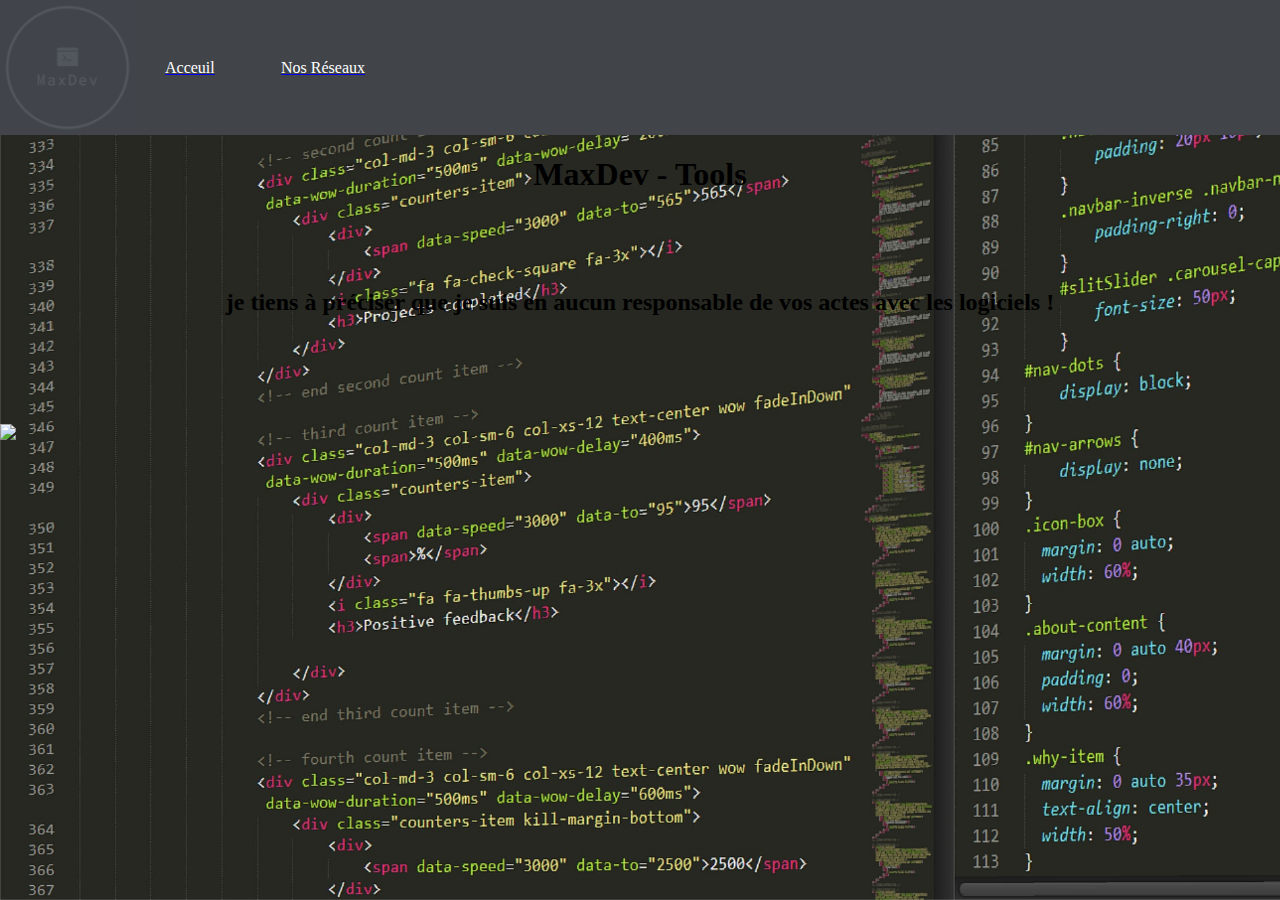
==== Tools.html @ fbb67fe6 "Add files via upload" ====
<!DOCTYPE html>
<html lang="en">
<head>
    <meta charset="UTF-8">
    <meta http-equiv="X-UA-Compatible" content="IE=edge">
    <meta name="viewport" content="width=device-width, initial-scale=1.0">
    <link rel="stylesheet" href="css/style.css">
    <link rel="icon" type="image/png" sizes="16x16" href="images/favicon.png">
    <title>MaxDev - Tools</title>
</head>
<body>
    <section class="top-page">
        <header>
            <img class="logo" src="image/logo.png" alt="logo du site">
            <nav class="nav">
                <a href="html/index.html"><li>Acceuil</li></a>
                <a href="https://rekonise.com/nos-reseaux-849nm" target="_blank"><li>Nos Réseaux</li></a>
            </nav>

        </header>
        <div class="landing-page"></div>
    <h1 class="big-title" align="center">MaxDev - Tools</h1>
    <br>
    <br>
    <br>
    <h2 class="big-title" align="center">je tiens à préciser que je suis en aucun responsable de vos actes avec les logiciels !</h2>
    <br>
    <br>
    <br>
    <h1 class="align-center" ><a href="https://rekonise.com/shares-bot-waxr1" target="_blank">
        <img class="arrondi" src="image/Sharebot.jpg" ></a></h1>
</body>
</html>
---- css/style.css ----
/* slide top */
@-webkit-keyframes slide-top {
    0% {
      -webkit-transform: translateY(0);
              transform: translateY(0);
    }
    100% {
      -webkit-transform: translateY(-100px);
              transform: translateY(-100px);
    }
  }
  @keyframes slide-top {
    0% {
      -webkit-transform: translateY(0);
              transform: translateY(0);
    }
    100% {
      -webkit-transform: translateY(-100px);
              transform: translateY(-100px);
    }
  }
  /* slide top */
/* slide right */
@-webkit-keyframes slide-right {
    0% {
      -webkit-transform: translateX(0);
              transform: translateX(0);
    }
    100% {
      -webkit-transform: translateX(100px);
              transform: translateX(100px);
    }
  }
  @keyframes slide-right {
    0% {
      -webkit-transform: translateX(0);
              transform: translateX(0);
    }
    100% {
      -webkit-transform: translateX(100px);
              transform: translateX(100px);
    }
  }
/* slide right */  



body{
    margin: 0 auto;
}

header img{
    width: 135px;
}

header {
    display: flex;
    background-color: rgba(65,69,74,255);
    align-items: center;
    
}

section.top-page {
    background: url('../image/background2.jpg');
    background-size: cover;
    background-position-y: 0px;
    height: 100vh;
}
/* menu de navigation */

nav.nav {
    display: flex;
    justify-content: space-between;
    list-style: none;
    width: 200px;
    margin-left: 30px;
}

nav.nav li {
    color: white;
}

.white {
    display: flex;
    color: whitesmoke;
    -webkit-animation: slide-right 0.5s cubic-bezier(0.250, 0.460, 0.450, 0.940) both;
    animation: slide-right 0.5s cubic-bezier(0.250, 0.460, 0.450, 0.940) both;
}

.slide-top {
	-webkit-animation: slide-top 0.5s cubic-bezier(0.250, 0.460, 0.450, 0.940) both;
	        animation: slide-top 0.5s cubic-bezier(0.250, 0.460, 0.450, 0.940) both;
}
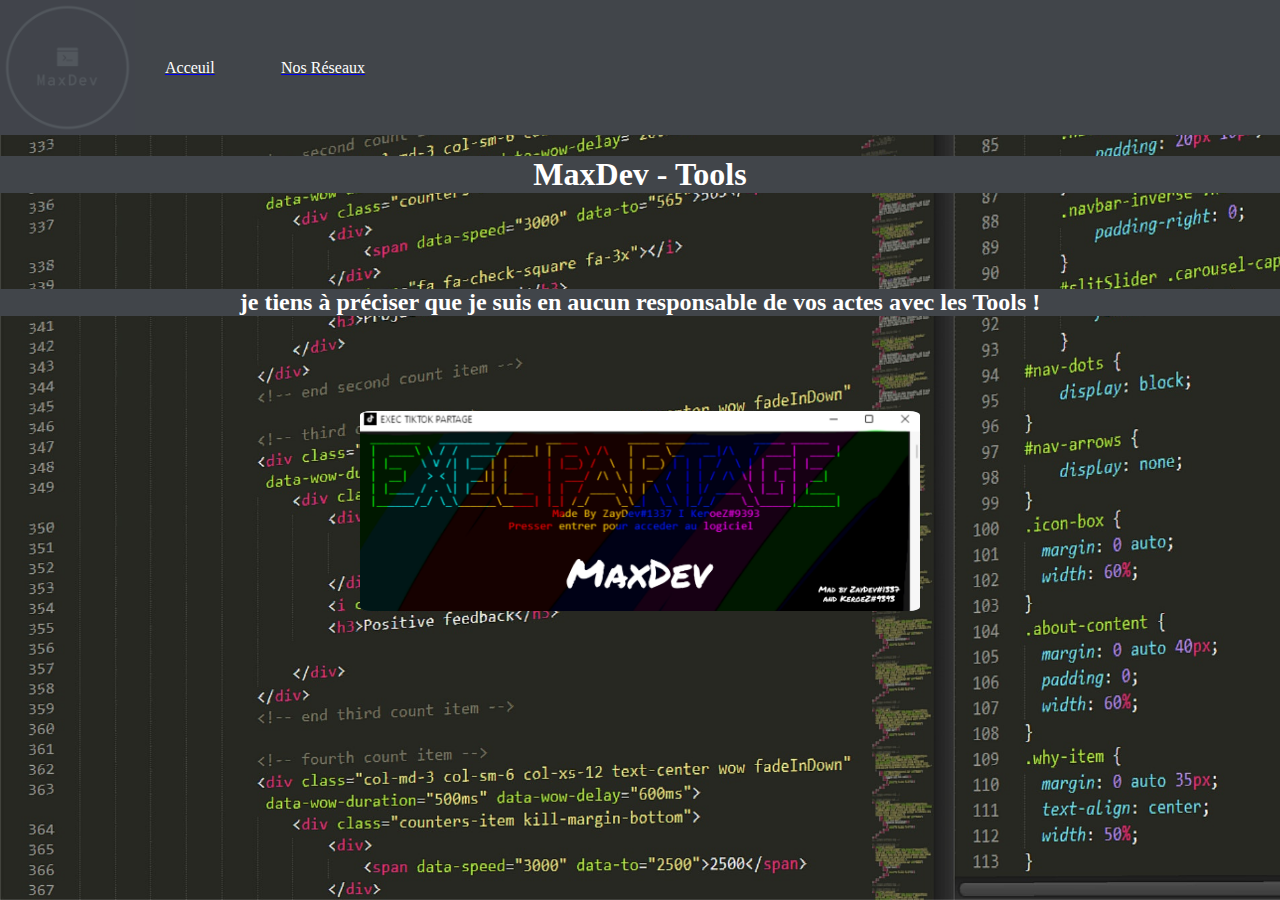
==== commit d436439c: "Update Tools.html" ====
--- a/Tools.html
+++ b/Tools.html
@@ -13,7 +13,7 @@
         <header>
             <img class="logo" src="image/logo.png" alt="logo du site">
             <nav class="nav">
-                <a href="html/index.html"><li>Acceuil</li></a>
+                <a href="index.html"><li>Acceuil</li></a>
                 <a href="https://rekonise.com/nos-reseaux-849nm" target="_blank"><li>Nos Réseaux</li></a>
             </nav>
 
@@ -23,11 +23,11 @@
     <br>
     <br>
     <br>
-    <h2 class="big-title" align="center">je tiens à préciser que je suis en aucun responsable de vos actes avec les logiciels !</h2>
+    <h2 class="big-title" align="center">je tiens à préciser que je suis en aucun responsable de vos actes avec les Tools !</h2>
     <br>
     <br>
     <br>
     <h1 class="align-center" ><a href="https://rekonise.com/shares-bot-waxr1" target="_blank">
         <img class="arrondi" src="image/Sharebot.jpg" ></a></h1>
 </body>
-</html>+</html>
--- a/css/style.css
+++ b/css/style.css
@@ -1,93 +1,158 @@
-/* slide top */
-@-webkit-keyframes slide-top {
-    0% {
-      -webkit-transform: translateY(0);
-              transform: translateY(0);
-    }
-    100% {
-      -webkit-transform: translateY(-100px);
-              transform: translateY(-100px);
-    }
-  }
-  @keyframes slide-top {
-    0% {
-      -webkit-transform: translateY(0);
-              transform: translateY(0);
-    }
-    100% {
-      -webkit-transform: translateY(-100px);
-              transform: translateY(-100px);
-    }
-  }
-  /* slide top */
-/* slide right */
-@-webkit-keyframes slide-right {
-    0% {
-      -webkit-transform: translateX(0);
-              transform: translateX(0);
-    }
-    100% {
-      -webkit-transform: translateX(100px);
-              transform: translateX(100px);
-    }
-  }
-  @keyframes slide-right {
-    0% {
-      -webkit-transform: translateX(0);
-              transform: translateX(0);
-    }
-    100% {
-      -webkit-transform: translateX(100px);
-              transform: translateX(100px);
-    }
-  }
-/* slide right */  
-
-
-
-body{
-    margin: 0 auto;
-}
-
-header img{
-    width: 135px;
-}
-
-header {
-    display: flex;
-    background-color: rgba(65,69,74,255);
-    align-items: center;
-    
-}
-
-section.top-page {
-    background: url('../image/background2.jpg');
-    background-size: cover;
-    background-position-y: 0px;
-    height: 100vh;
-}
-/* menu de navigation */
-
-nav.nav {
-    display: flex;
-    justify-content: space-between;
-    list-style: none;
-    width: 200px;
-    margin-left: 30px;
-}
-
-nav.nav li {
-    color: white;
-}
-
-.white {
-    display: flex;
-    color: whitesmoke;
-    -webkit-animation: slide-right 0.5s cubic-bezier(0.250, 0.460, 0.450, 0.940) both;
-    animation: slide-right 0.5s cubic-bezier(0.250, 0.460, 0.450, 0.940) both;
-}
-
-.slide-top {
-	-webkit-animation: slide-top 0.5s cubic-bezier(0.250, 0.460, 0.450, 0.940) both;
-	        animation: slide-top 0.5s cubic-bezier(0.250, 0.460, 0.450, 0.940) both;
-}+/* slide top */
+@-webkit-keyframes slide-top {
+    0% {
+      -webkit-transform: translateY(0);
+              transform: translateY(0);
+    }
+    100% {
+      -webkit-transform: translateY(-100px);
+              transform: translateY(-100px);
+    }
+  }
+  @keyframes slide-top {
+    0% {
+      -webkit-transform: translateY(0);
+              transform: translateY(0);
+    }
+    100% {
+      -webkit-transform: translateY(-100px);
+              transform: translateY(-100px);
+    }
+  }
+  /* slide top */
+/* slide right */
+@-webkit-keyframes slide-right {
+    0% {
+      -webkit-transform: translateX(0);
+              transform: translateX(0);
+    }
+    100% {
+      -webkit-transform: translateX(100px);
+              transform: translateX(100px);
+    }
+  }
+  @keyframes slide-right {
+    0% {
+      -webkit-transform: translateX(0);
+              transform: translateX(0);
+    }
+    100% {
+      -webkit-transform: translateX(100px);
+              transform: translateX(100px);
+    }
+  }
+/* slide right */  
+/* slide bottom */
+@-webkit-keyframes slide-bottom {
+  0% {
+    -webkit-transform: translateY(0);
+            transform: translateY(0);
+  }
+  100% {
+    -webkit-transform: translateY(100px);
+            transform: translateY(100px);
+  }
+}
+@keyframes slide-bottom {
+  0% {
+    -webkit-transform: translateY(0);
+            transform: translateY(0);
+  }
+  100% {
+    -webkit-transform: translateY(100px);
+            transform: translateY(100px);
+  }
+}
+/* slide bottom */
+
+
+
+body{
+    margin: 0 auto;
+}
+
+header img{
+    width: 135px;
+}
+
+header {
+    display: flex;
+    background-color: rgba(65,69,74,255);
+    align-items: center;
+    
+}
+
+section.middle li.big-titles {
+  content: url(https://google.com);
+}
+section.top-page {
+    background: url('/image/background2.jpg');
+    background-size: cover;
+    background-position-y: 0px;
+    height: 100vh;
+}
+/* menu de navigation */
+
+nav.nav {
+    display: flex;
+    justify-content: space-between;
+    list-style: none;
+    width: 200px;
+    margin-left: 30px;
+}
+
+nav.nav li {
+    color: white;
+}
+
+li.tool{
+  display: flex;
+  justify-content: space-between;
+  list-style: none;
+  width: 200px;
+  margin-left: 50px;
+  color: white;
+}
+
+li.prog{
+  font-size: large;
+  margin-left: 50px;
+  color: white;
+  -webkit-animation: slide-bottom 0.5s cubic-bezier(0.250, 0.460, 0.450, 0.940) reverse both;
+	        animation: slide-bottom 0.5s cubic-bezier(0.250, 0.460, 0.450, 0.940) reverse both;
+}
+
+.big-title {
+background-color: rgba(65,69,74,255);
+  color: white;
+    -webkit-animation: slide-bottom 0.5s cubic-bezier(0.250, 0.460, 0.450, 0.940) reverse both;
+	        animation: slide-bottom 0.5s cubic-bezier(0.250, 0.460, 0.450, 0.940) reverse both;
+        }
+
+
+.white {
+    display: flex;
+    color: whitesmoke;
+    -webkit-animation: slide-right 0.5s cubic-bezier(0.250, 0.460, 0.450, 0.940) both;
+    animation: slide-right 0.5s cubic-bezier(0.250, 0.460, 0.450, 0.940) both;
+}
+
+.slide-top {
+	-webkit-animation: slide-top 0.5s cubic-bezier(0.250, 0.460, 0.450, 0.940) both;
+	        animation: slide-top 0.5s cubic-bezier(0.250, 0.460, 0.450, 0.940) both;
+}
+
+.arrondi {
+
+  height: 200px;
+  border-radius: 2%;
+    background-color: rgba(65,69,74,255);
+      color: white;
+        -webkit-animation: slide-bottom 0.5s cubic-bezier(0.250, 0.460, 0.450, 0.940) reverse both;
+              animation: slide-bottom 0.5s cubic-bezier(0.250, 0.460, 0.450, 0.940) reverse both;
+          }
+
+          
+.align-center {
+  text-align: center;
+}
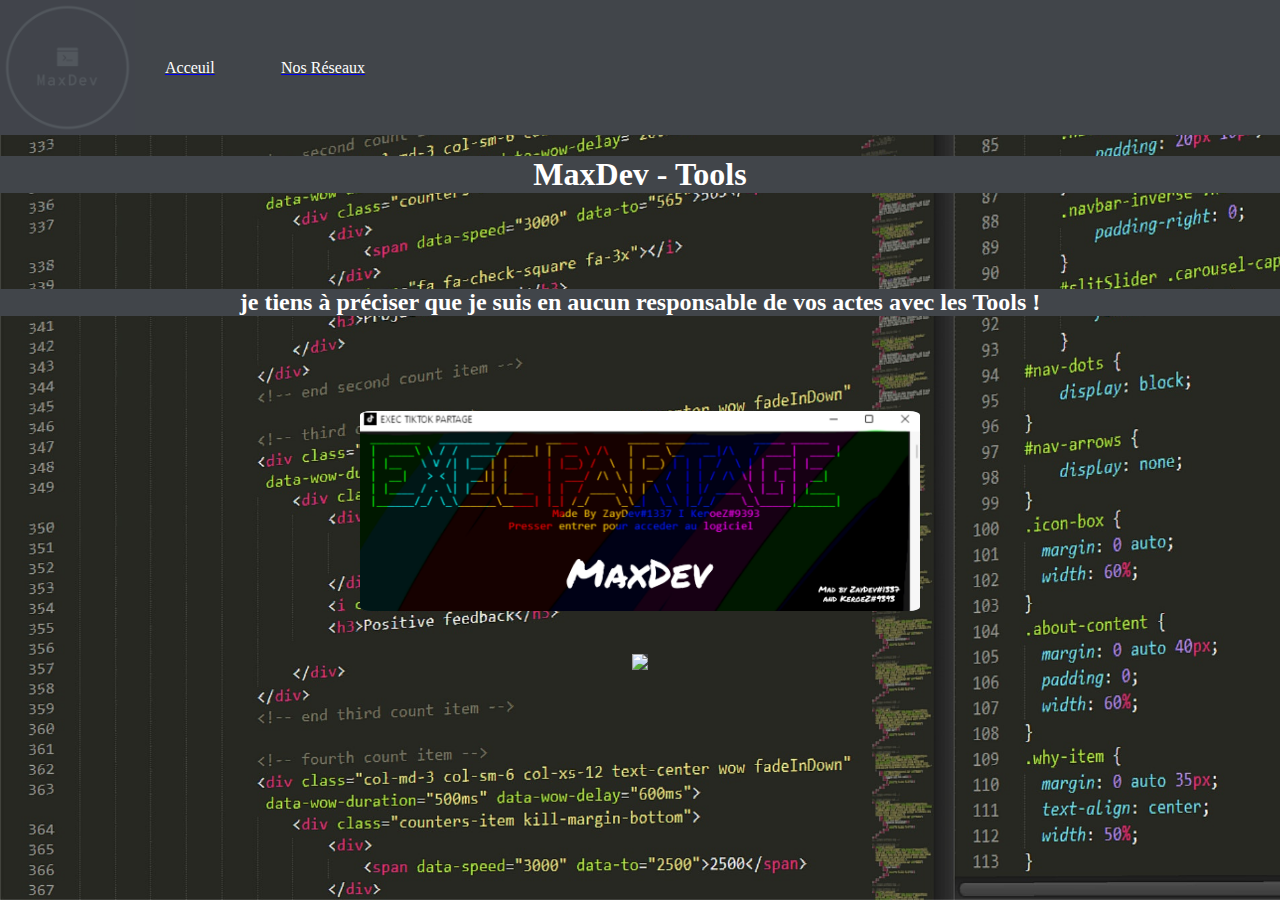
==== commit e9cca088: "Update Tools.html" ====
--- a/Tools.html
+++ b/Tools.html
@@ -1,5 +1,5 @@
 <!DOCTYPE html>
-<html lang="en">
+<html lang="fr">
 <head>
     <meta charset="UTF-8">
     <meta http-equiv="X-UA-Compatible" content="IE=edge">
@@ -29,5 +29,8 @@
     <br>
     <h1 class="align-center" ><a href="https://rekonise.com/shares-bot-waxr1" target="_blank">
         <img class="arrondi" src="image/Sharebot.jpg" ></a></h1>
+        <h1 class="align-center" ><a href="fichier/ytbotvue" target="_blank">
+            <img class="arrondi" src="image/YT-VIEWS-BOT.png" ></a></h1>
+    </section>
 </body>
 </html>
--- a/css/style.css
+++ b/css/style.css
@@ -1,47 +1,3 @@
-/* slide top */
-@-webkit-keyframes slide-top {
-    0% {
-      -webkit-transform: translateY(0);
-              transform: translateY(0);
-    }
-    100% {
-      -webkit-transform: translateY(-100px);
-              transform: translateY(-100px);
-    }
-  }
-  @keyframes slide-top {
-    0% {
-      -webkit-transform: translateY(0);
-              transform: translateY(0);
-    }
-    100% {
-      -webkit-transform: translateY(-100px);
-              transform: translateY(-100px);
-    }
-  }
-  /* slide top */
-/* slide right */
-@-webkit-keyframes slide-right {
-    0% {
-      -webkit-transform: translateX(0);
-              transform: translateX(0);
-    }
-    100% {
-      -webkit-transform: translateX(100px);
-              transform: translateX(100px);
-    }
-  }
-  @keyframes slide-right {
-    0% {
-      -webkit-transform: translateX(0);
-              transform: translateX(0);
-    }
-    100% {
-      -webkit-transform: translateX(100px);
-              transform: translateX(100px);
-    }
-  }
-/* slide right */  
 /* slide bottom */
 @-webkit-keyframes slide-bottom {
   0% {
@@ -66,7 +22,7 @@
 /* slide bottom */
 
 
-
+/* top - page */
 body{
     margin: 0 auto;
 }
@@ -81,16 +37,13 @@
     align-items: center;
     
 }
-
-section.middle li.big-titles {
-  content: url(https://google.com);
-}
 section.top-page {
-    background: url('/image/background2.jpg');
+    background: url('../image/background2.jpg');
     background-size: cover;
     background-position-y: 0px;
     height: 100vh;
 }
+/* top - page */
 /* menu de navigation */
 
 nav.nav {
@@ -105,54 +58,24 @@
     color: white;
 }
 
-li.tool{
-  display: flex;
-  justify-content: space-between;
-  list-style: none;
-  width: 200px;
-  margin-left: 50px;
-  color: white;
-}
-
-li.prog{
-  font-size: large;
-  margin-left: 50px;
-  color: white;
-  -webkit-animation: slide-bottom 0.5s cubic-bezier(0.250, 0.460, 0.450, 0.940) reverse both;
-	        animation: slide-bottom 0.5s cubic-bezier(0.250, 0.460, 0.450, 0.940) reverse both;
-}
-
 .big-title {
+  text-align: center;
 background-color: rgba(65,69,74,255);
   color: white;
     -webkit-animation: slide-bottom 0.5s cubic-bezier(0.250, 0.460, 0.450, 0.940) reverse both;
 	        animation: slide-bottom 0.5s cubic-bezier(0.250, 0.460, 0.450, 0.940) reverse both;
         }
 
-
-.white {
-    display: flex;
-    color: whitesmoke;
-    -webkit-animation: slide-right 0.5s cubic-bezier(0.250, 0.460, 0.450, 0.940) both;
-    animation: slide-right 0.5s cubic-bezier(0.250, 0.460, 0.450, 0.940) both;
-}
-
-.slide-top {
-	-webkit-animation: slide-top 0.5s cubic-bezier(0.250, 0.460, 0.450, 0.940) both;
-	        animation: slide-top 0.5s cubic-bezier(0.250, 0.460, 0.450, 0.940) both;
-}
-
 .arrondi {
 
-  height: 200px;
+  height: 200px ;
   border-radius: 2%;
     background-color: rgba(65,69,74,255);
       color: white;
         -webkit-animation: slide-bottom 0.5s cubic-bezier(0.250, 0.460, 0.450, 0.940) reverse both;
               animation: slide-bottom 0.5s cubic-bezier(0.250, 0.460, 0.450, 0.940) reverse both;
           }
-
-          
+         
 .align-center {
   text-align: center;
 }
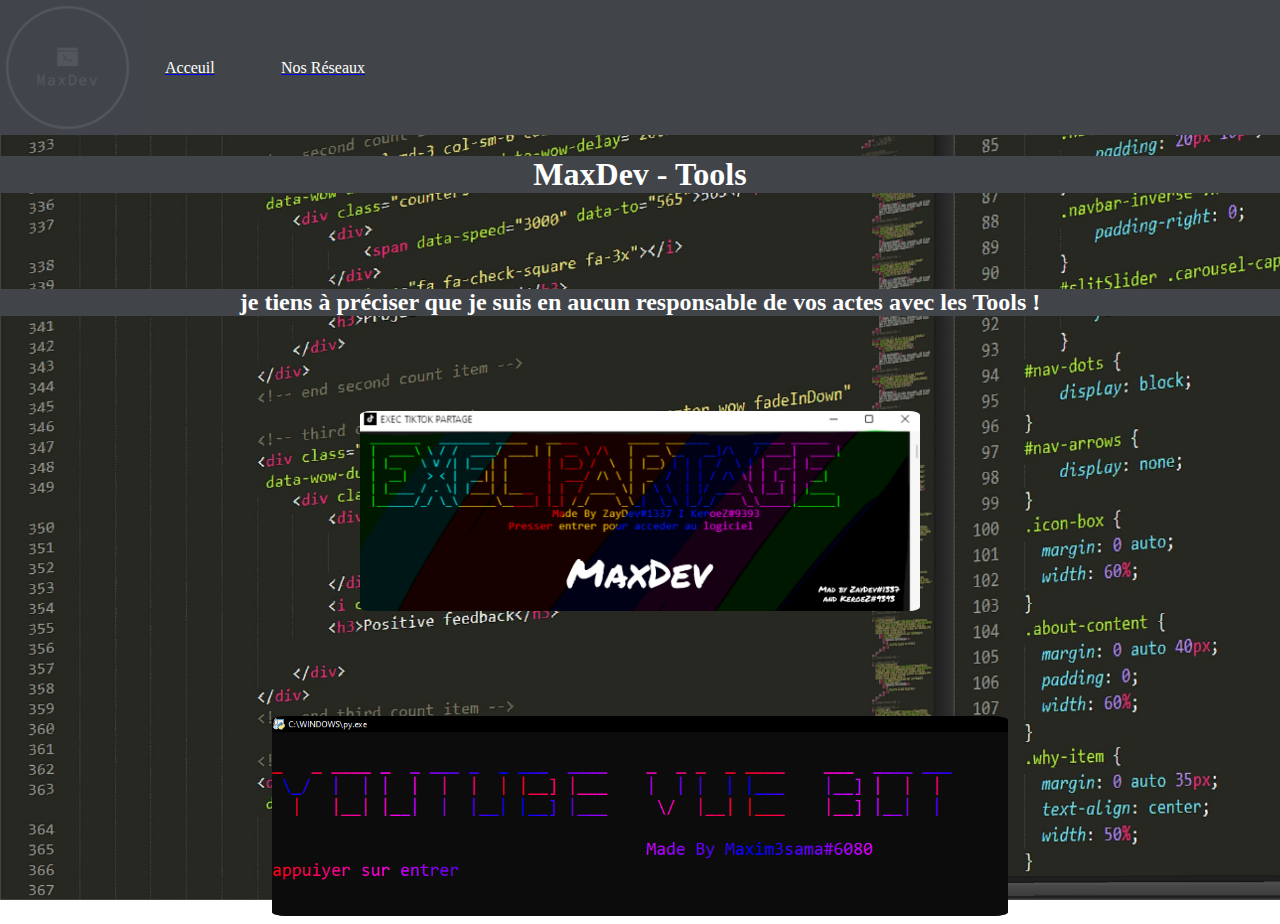
==== commit 07be3b67: "Update Tools.html" ====
--- a/Tools.html
+++ b/Tools.html
@@ -29,6 +29,9 @@
     <br>
     <h1 class="align-center" ><a href="https://rekonise.com/shares-bot-waxr1" target="_blank">
         <img class="arrondi" src="image/Sharebot.jpg" ></a></h1>
+        <br>
+        <br>
+        <br>
         <h1 class="align-center" ><a href="fichier/ytbotvue" target="_blank">
             <img class="arrondi" src="image/YT-VIEWS-BOT.png" ></a></h1>
     </section>
